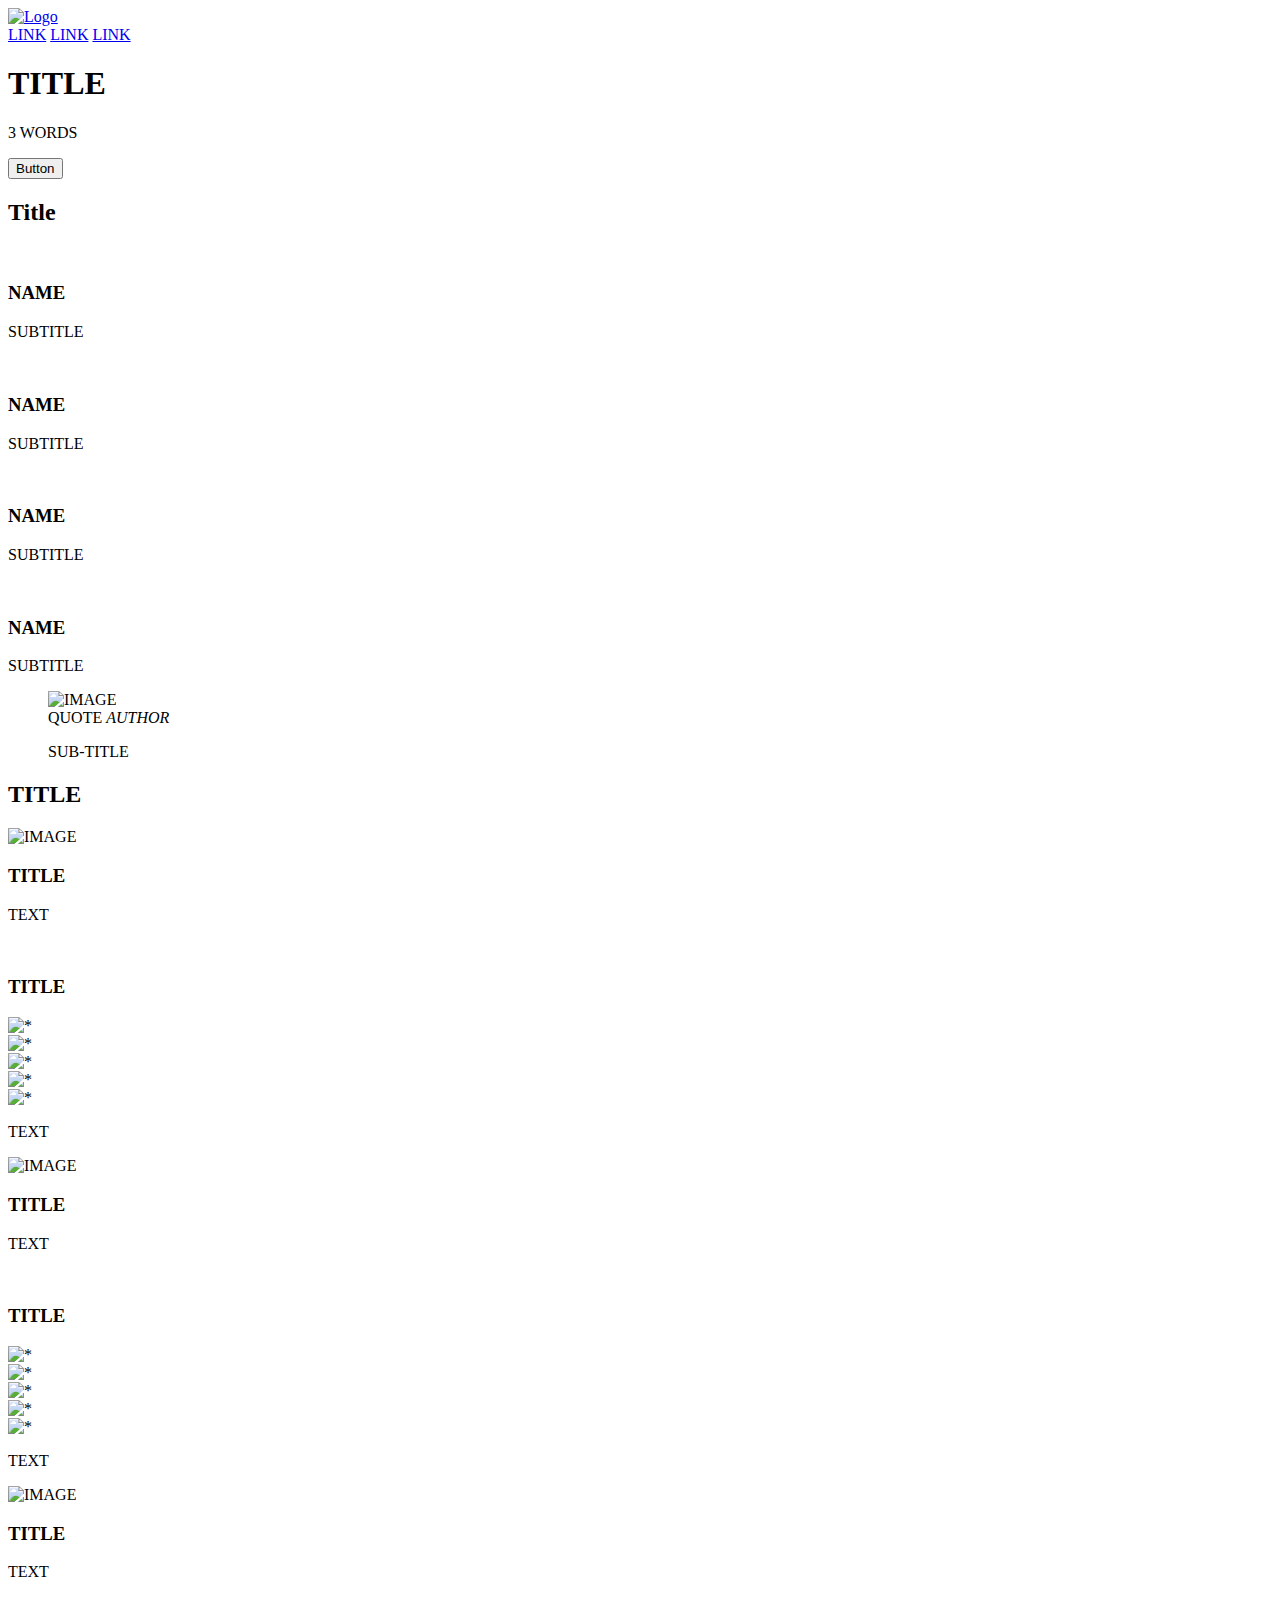
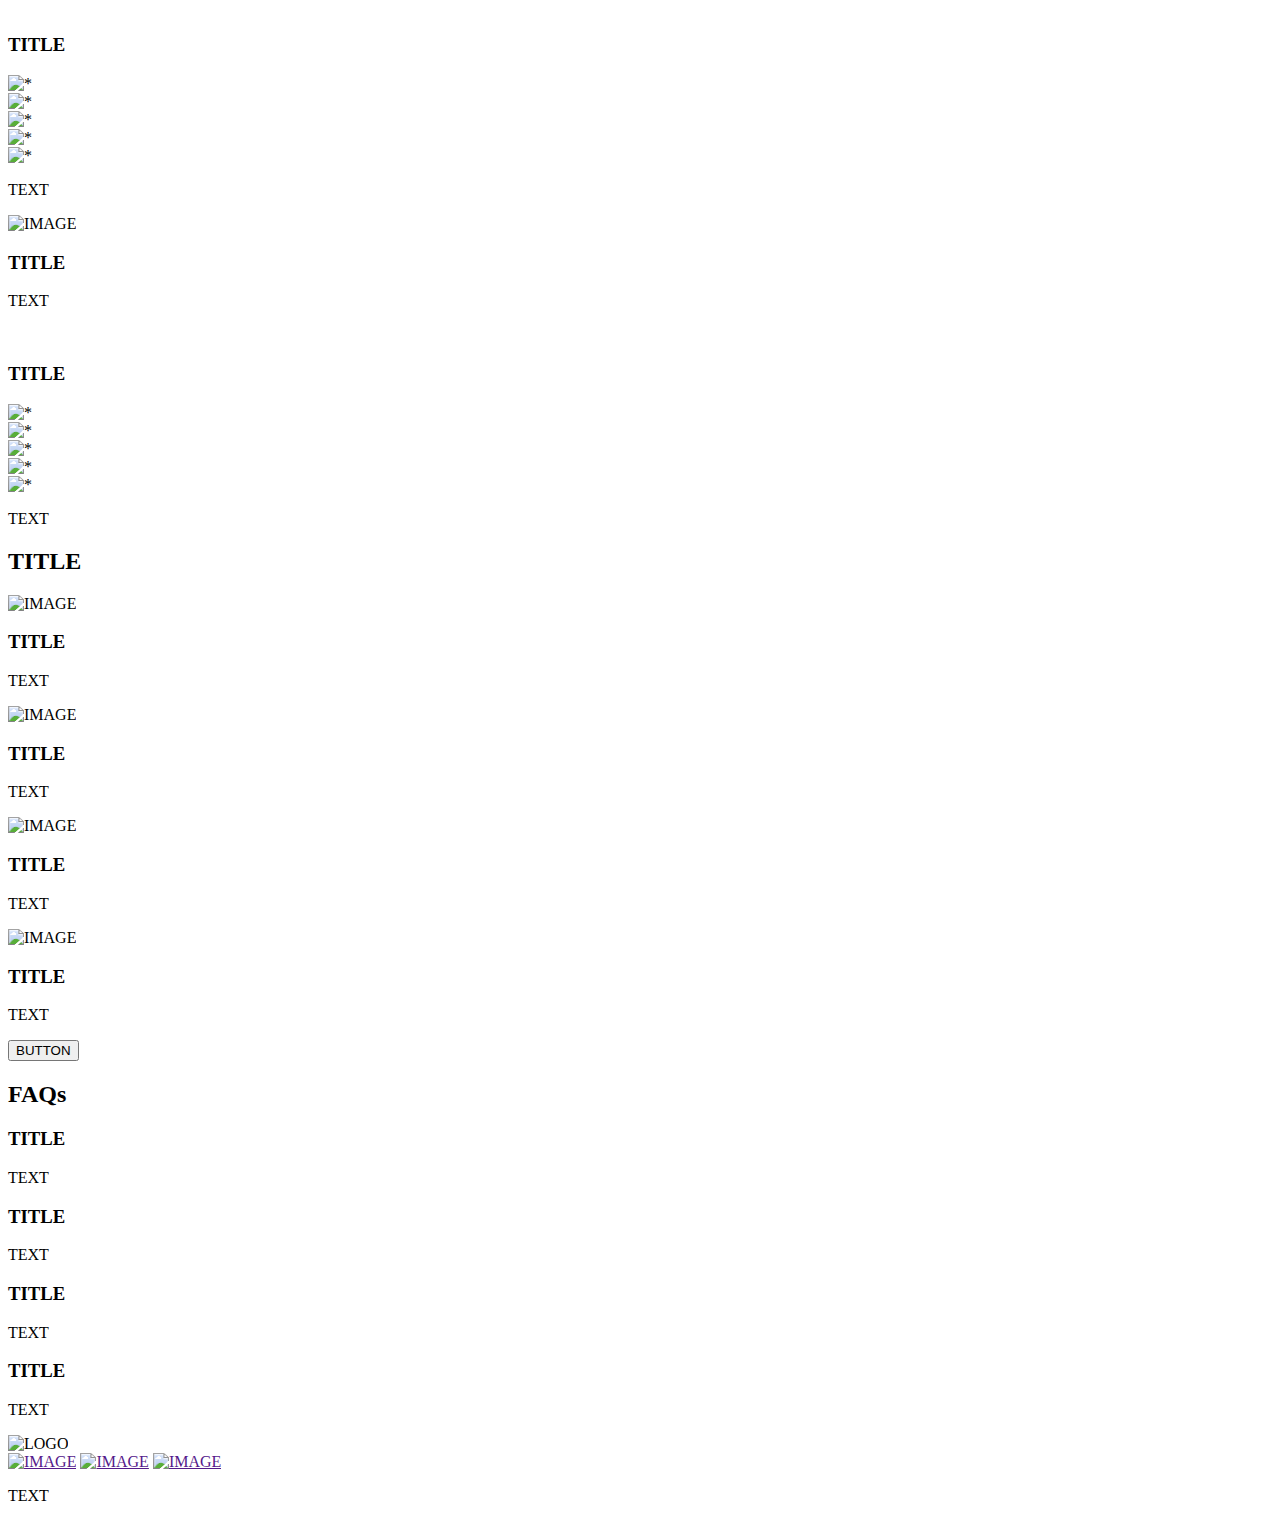
==== html_advanced/index.html @ 35ff5f6d "Advanced html" ====
<!DOCTYPE html>
<html lang="en">
<head>
    <meta charset="UTF-8">
    <meta name="viewport" content="width=device-width, initial-scale=1.0">
    <title>HTML Advanced</title>
</head>
<body>
    <header>
        <!-- Beginning of Navbar section -->
        <div> 
            <div> 
                <a href="#"><img src="#" alt="Logo"></a> 
            </div> 
            <nav>
                <a href="#">LINK</a>
                <a href="#">LINK</a>
                <a href="#">LINK</a>
            </nav>
        </div>
        <!-- End of Navbar section -->
    </header>

    <main>
        <section>
            <!-- Hero section -->
            <div>
                <h1>TITLE</h1>
                <p>3 WORDS</p>
                <button>Button</button>
            </div>
            <!-- Learn from the pros banner -->
            <div>
                <h2>Title</h2>
                <!-- Block with 4 blocks in it for the images and sub text -->
                <div>
                    <div>
                        <img src="" alt="">
                        <h3>NAME</h3>
                        <p>SUBTITLE</p>
                    </div>
                    <div>
                        <img src="" alt="">
                        <h3>NAME</h3>
                        <p>SUBTITLE</p>
                    </div>
                    <div>
                        <img src="" alt="">
                        <h3>NAME</h3>
                        <p>SUBTITLE</p>
                    </div>
                    <div>
                        <img src="" alt="">
                        <h3>NAME</h3>
                        <p>SUBTITLE</p>
                    </div>
                </div>
                <!-- End of div with 4 blocks for the image -->
            </div>
            <!-- End of banner -->
        </section>
        <!-- Blockquote section -->
        <blockquote>
            <div>
                <img src="#" alt="IMAGE">
                <div>
                    <quote>QUOTE</quote>
                    <cite>AUTHOR</cite>
                    <p>SUB-TITLE</p>
                </div>
            </div>
        </blockquote>

        <!-- Videos section -->
        <section>
            <h2>TITLE</h2>
            
            <div> <!-- Container for all videos subsections -->
                <!-- video sub-sections -->
                <div>
                    <img src="#" alt="IMAGE">
                    <h3>TITLE</h3>
                    <p>TEXT</p>
                    <!-- Block for the author -->
                    <div>
                        <img src="#" alt="">
                        <h3>TITLE</h3>
                    </div>
                    <!-- block for ratings -->
                    <div>
                        <div><img src="" alt="*"></div>
                        <div><img src="" alt="*"></div>
                        <div><img src="" alt="*"></div>
                        <div><img src="" alt="*"></div>
                        <div><img src="" alt="*"></div>
                        <p>TEXT</p>
                    </div>
                </div>
                <div>
                    <img src="#" alt="IMAGE">
                    <h3>TITLE</h3>
                    <p>TEXT</p>
                    <!-- Block for the author -->
                    <div>
                        <img src="#" alt="">
                        <h3>TITLE</h3>
                    </div>
                    <!-- block for ratings -->
                    <div>
                        <div><img src="" alt="*"></div>
                        <div><img src="" alt="*"></div>
                        <div><img src="" alt="*"></div>
                        <div><img src="" alt="*"></div>
                        <div><img src="" alt="*"></div>
                        <p>TEXT</p>
                    </div>
                </div>
                <div>
                    <img src="#" alt="IMAGE">
                    <h3>TITLE</h3>
                    <p>TEXT</p>
                    <!-- Block for the author -->
                    <div>
                        <img src="#" alt="">
                        <h3>TITLE</h3>
                    </div>
                    <!-- block for ratings -->
                    <div>
                        <div><img src="" alt="*"></div>
                        <div><img src="" alt="*"></div>
                        <div><img src="" alt="*"></div>
                        <div><img src="" alt="*"></div>
                        <div><img src="" alt="*"></div>
                        <p>TEXT</p>
                    </div>
                </div>
                <div>
                    <img src="#" alt="IMAGE">
                    <h3>TITLE</h3>
                    <p>TEXT</p>
                    <!-- Block for the author -->
                    <div>
                        <img src="#" alt="">
                        <h3>TITLE</h3>
                    </div>
                    <!-- block for ratings -->
                    <div>
                        <div><img src="" alt="*"></div>
                        <div><img src="" alt="*"></div>
                        <div><img src="" alt="*"></div>
                        <div><img src="" alt="*"></div>
                        <div><img src="" alt="*"></div>
                        <p>TEXT</p>
                    </div>
                </div>
                <!-- End of video subsections -->
            </div>
        </section>
        <!-- Membership -->
        <section>
            <h2>TITLE</h2>
            <div>
                <div>
                    <img src="#" alt="IMAGE">
                    <h3>TITLE</h3>
                    <p>TEXT</p>
                </div>
                <div>
                    <img src="#" alt="IMAGE">
                    <h3>TITLE</h3>
                    <p>TEXT</p>
                </div>
                <div>
                    <img src="#" alt="IMAGE">
                    <h3>TITLE</h3>
                    <p>TEXT</p>
                </div>
                <div>
                    <img src="#" alt="IMAGE">
                    <h3>TITLE</h3>
                    <p>TEXT</p>
                </div>
            </div>
            <button>BUTTON</button>
        </section>
        <!-- FAQs -->
        <section>
            <h2>FAQs</h2>
            <div>
                <div> <!--Row div-->
                    <div> <!--Item div-->
                        <h3>TITLE</h3>
                        <p>TEXT</p>
                    </div>
                    <div> <!--Item div-->
                        <h3>TITLE</h3>
                        <p>TEXT</p>
                    </div> <!--End of row div-->
                </div> 
                <div> <!--Row div-->
                    <div> <!--Item div-->
                        <h3>TITLE</h3>
                        <p>TEXT</p>
                    </div>
                    <div> <!--Item div-->
                        <h3>TITLE</h3>
                        <p>TEXT</p>
                    </div> <!--End of row div-->
                </div> 
            </div> 
        </section>
    </main>

    <footer>
        <div>
            <div>
                <img src="" alt="LOGO">
                <div>
                    <a href=""><img src="" alt="IMAGE"></a>
                    <a href=""><img src="" alt="IMAGE"></a>
                    <a href=""><img src="" alt="IMAGE"></a>
                </div>
            </div>
            <p>TEXT</p>
        </div>
    </footer>
</body>
</html>
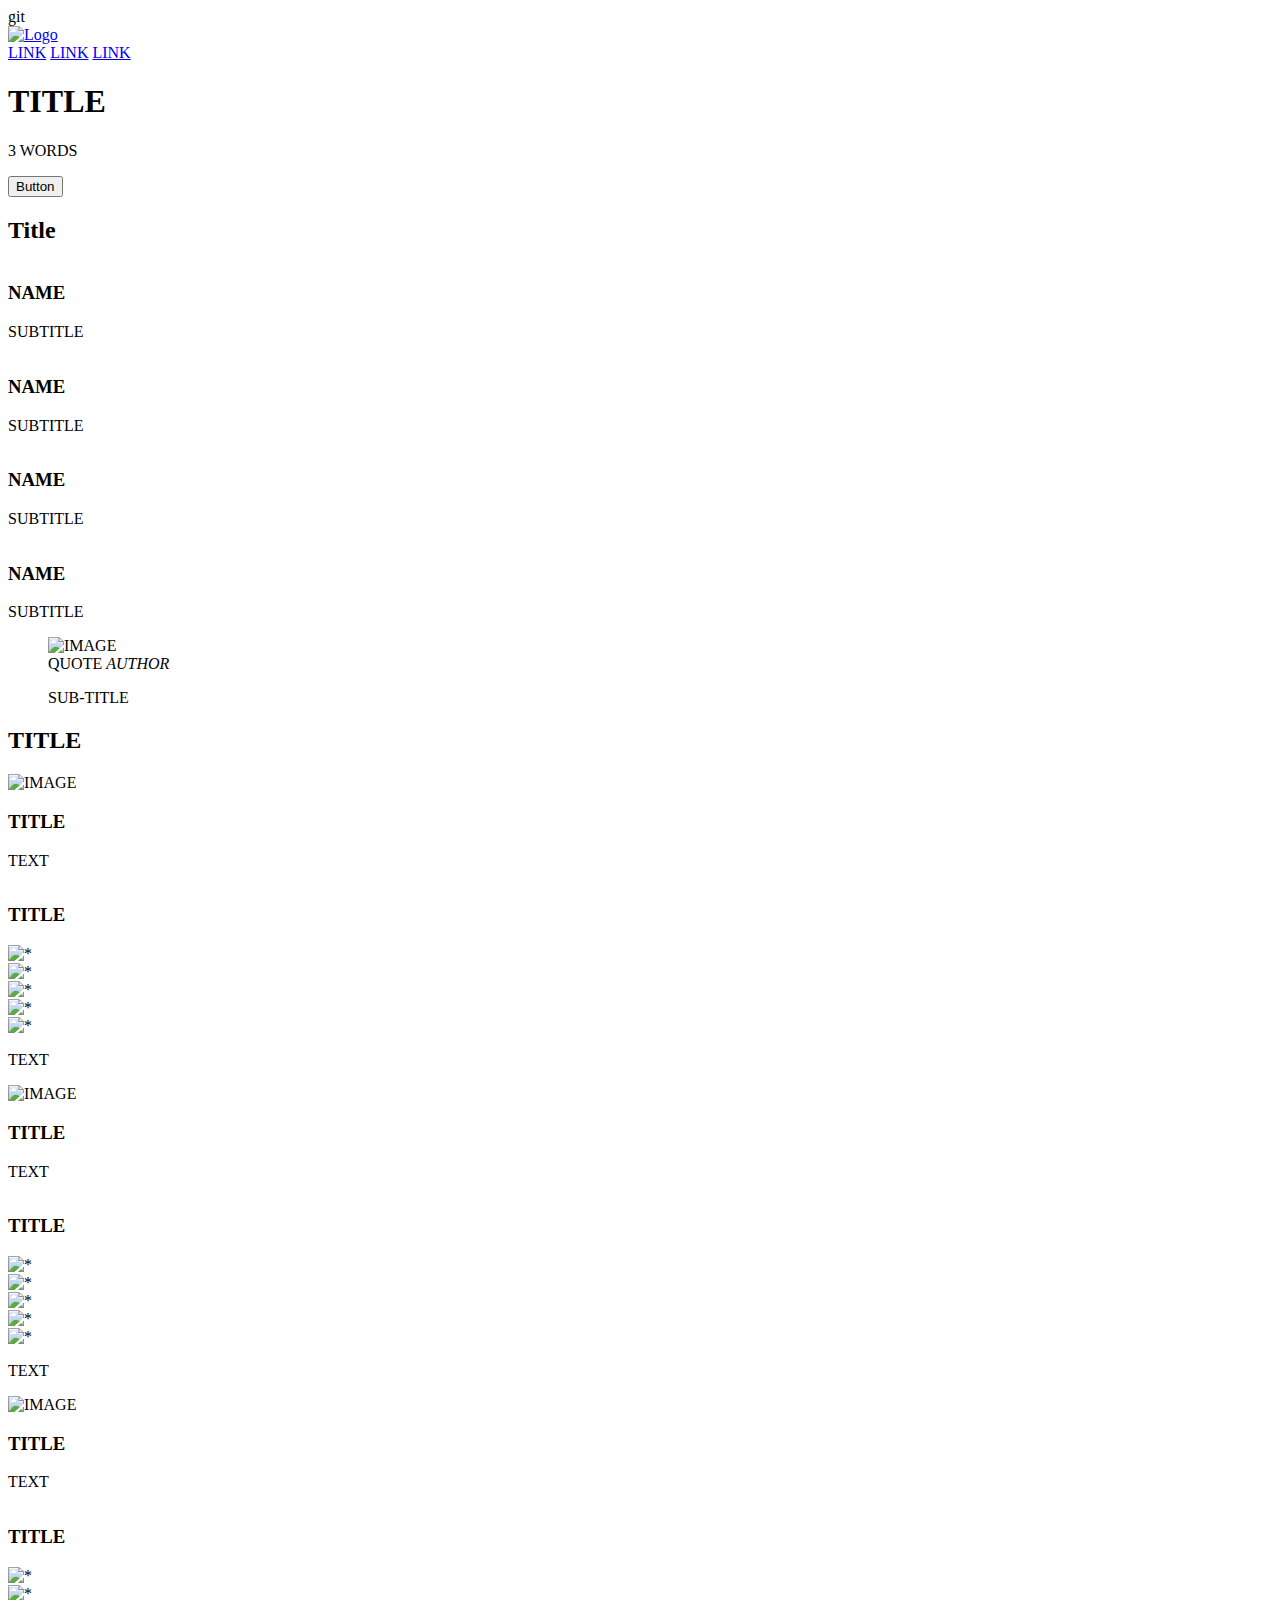
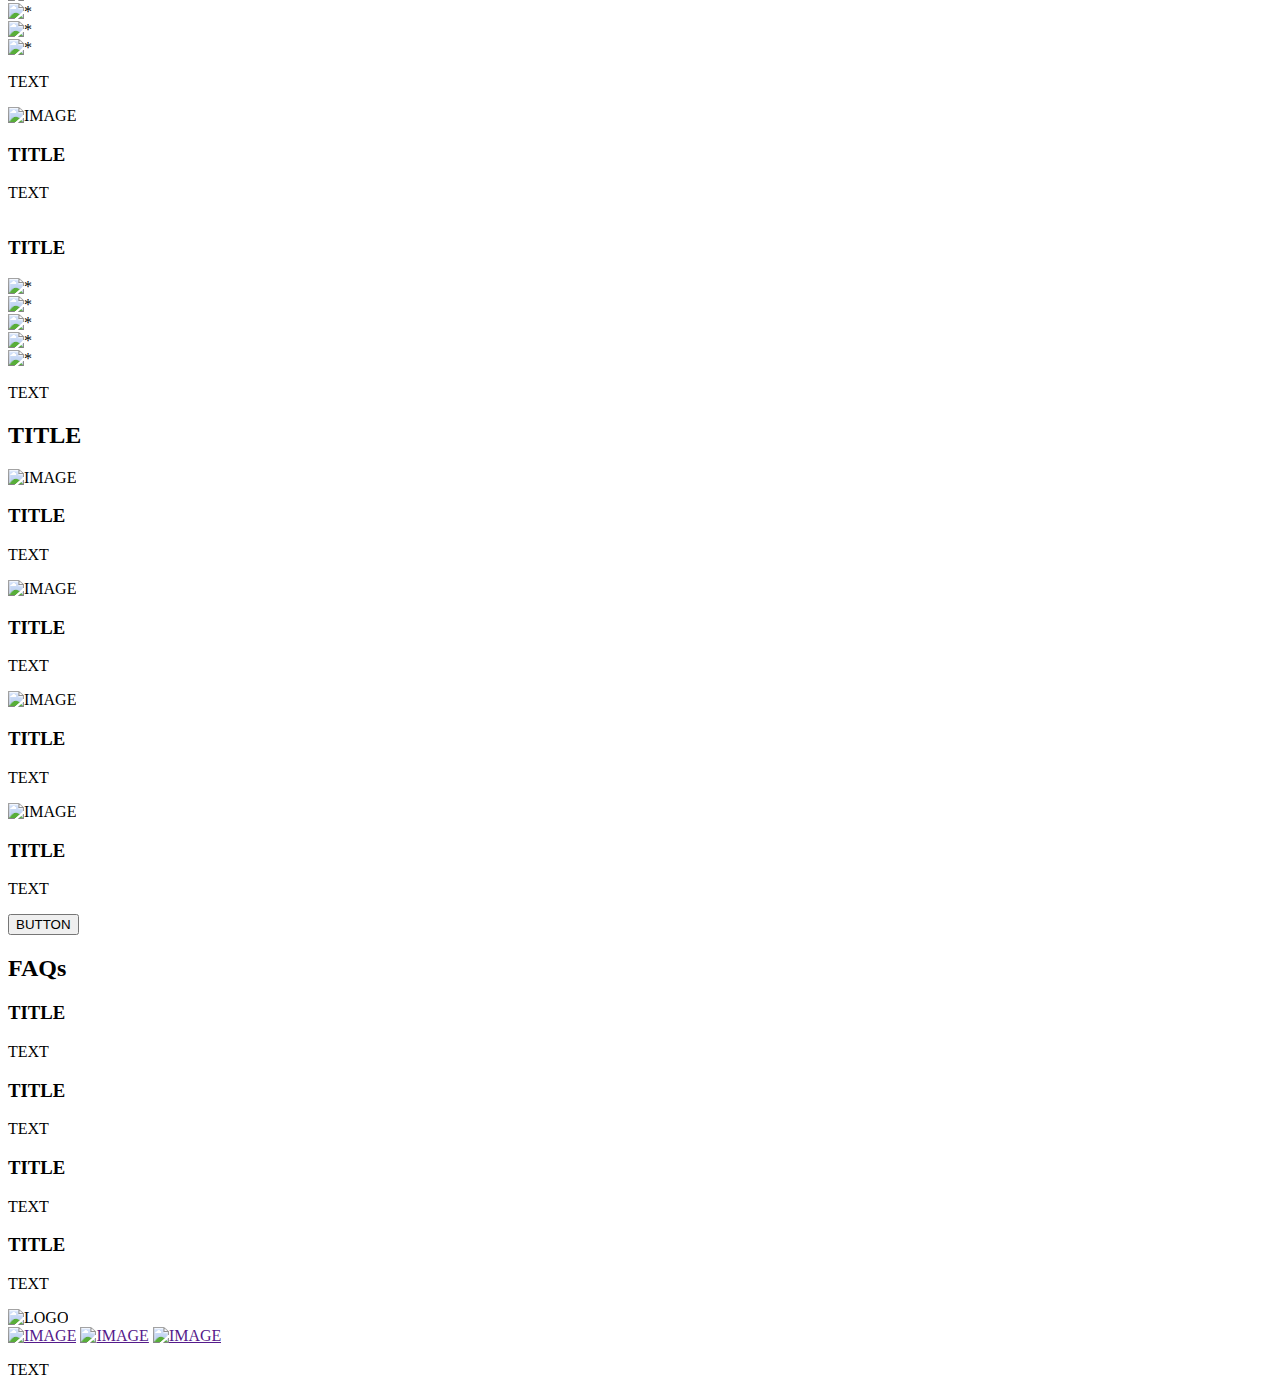
==== commit 74a38d5b: "Basic Css" ====
--- a/html_advanced/index.html
+++ b/html_advanced/index.html
@@ -1,4 +1,4 @@
-<!DOCTYPE html>
+git<!DOCTYPE html>
 <html lang="en">
 <head>
     <meta charset="UTF-8">
